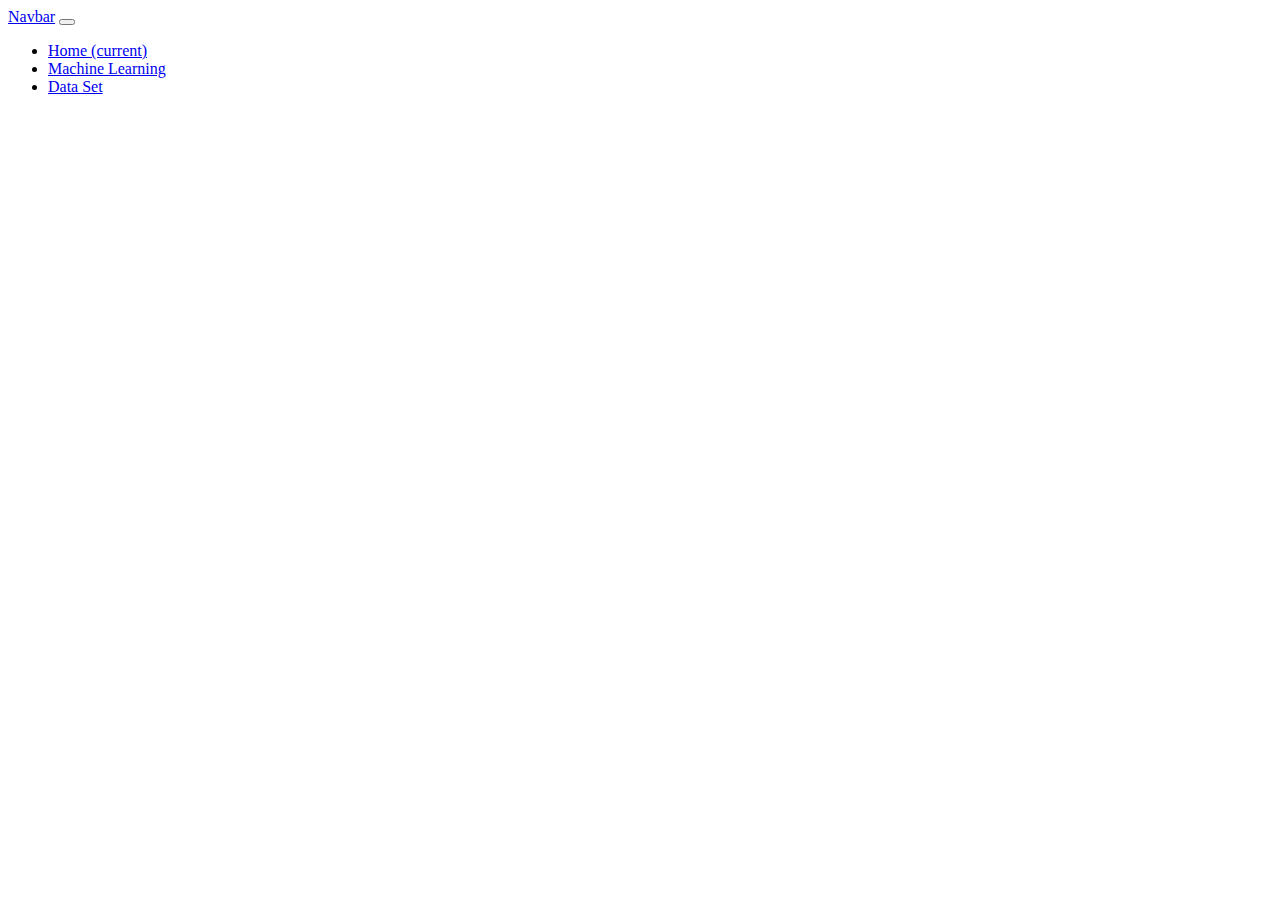
==== index.html @ 98313436 "added web folder structure and initial pages. When creating a new html page, copy the template.hmtl " ====
<!doctype html>
<html lang="en">
  <head>
    <!-- Required meta tags -->
    <meta charset="utf-8">
    <meta name="viewport" content="width=device-width, initial-scale=1, shrink-to-fit=no">

    <!-- Bootstrap CSS -->
    <link rel="stylesheet" href="https://cdn.jsdelivr.net/npm/bootstrap@4.5.3/dist/css/bootstrap.min.css" integrity="sha384-TX8t27EcRE3e/ihU7zmQxVncDAy5uIKz4rEkgIXeMed4M0jlfIDPvg6uqKI2xXr2" crossorigin="anonymous">

    <title>Predicting Origin of Global Music</title>
  </head>
  <body>
    <!-- jQuery and Bootstrap Bundle (includes Popper) -->
    <script src="https://code.jquery.com/jquery-3.5.1.slim.min.js" integrity="sha384-DfXdz2htPH0lsSSs5nCTpuj/zy4C+OGpamoFVy38MVBnE+IbbVYUew+OrCXaRkfj" crossorigin="anonymous"></script>
    <script src="https://cdn.jsdelivr.net/npm/bootstrap@4.5.3/dist/js/bootstrap.bundle.min.js" integrity="sha384-ho+j7jyWK8fNQe+A12Hb8AhRq26LrZ/JpcUGGOn+Y7RsweNrtN/tE3MoK7ZeZDyx" crossorigin="anonymous"></script>

    <!-- Included jquery for sharing common html -->
    <script src="https://code.jquery.com/jquery-1.10.2.js"></script>

    <!--Navigation bar-->
    <div id="nav-placeholder">

    </div>

    <script>
    $(function(){
      $("#nav-placeholder").load("static/common_html/nav.html");
    });
    </script>
    <!--end of Navigation bar-->

  </body>
</html>
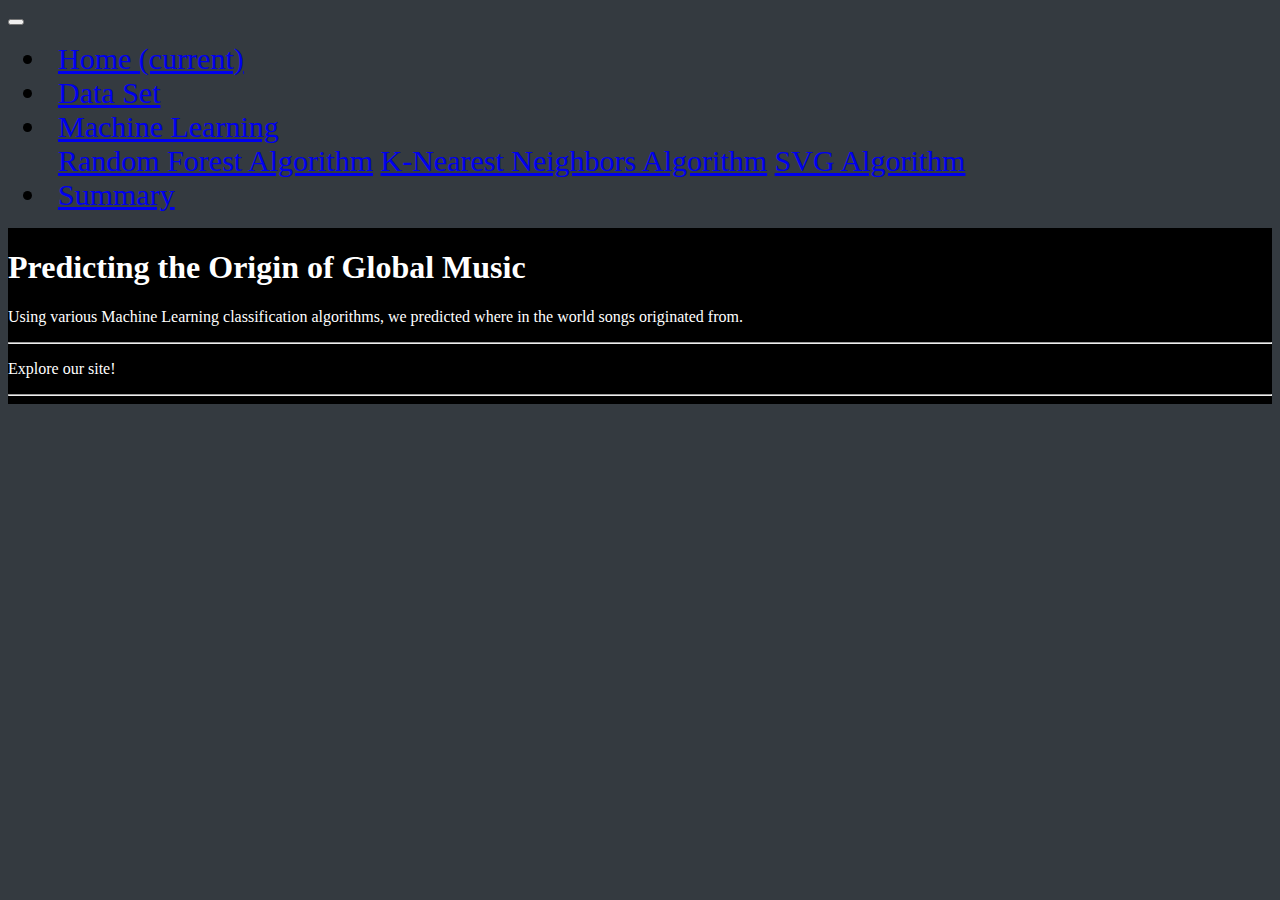
==== commit c5c102cb: "added linking for summary page" ====
--- a/index.html
+++ b/index.html
@@ -7,8 +7,11 @@
 
     <!-- Bootstrap CSS -->
     <link rel="stylesheet" href="https://cdn.jsdelivr.net/npm/bootstrap@4.5.3/dist/css/bootstrap.min.css" integrity="sha384-TX8t27EcRE3e/ihU7zmQxVncDAy5uIKz4rEkgIXeMed4M0jlfIDPvg6uqKI2xXr2" crossorigin="anonymous">
+    
+    <!-- Custom CSS -->
+    <link rel="stylesheet" href="static/css/style.css">
 
-    <title>Predicting Origin of Global Music</title>
+    <title>Predicting the Origin of Global Music</title>
   </head>
   <body>
     <!-- jQuery and Bootstrap Bundle (includes Popper) -->
@@ -23,6 +26,18 @@
 
     </div>
 
+    <div class="jumbotron">
+      <video playsinline="playsinline" autoplay="autoplay" muted="muted" loop="loop">
+        <source src="static\videos\background_music.mp4"
+            type="video/mp4">
+      </video>
+      <h1 class="display-4">Predicting the Origin of Global Music</h1>
+      <p class="lead">Using various Machine Learning classification algorithms, we predicted where in the world songs originated from.</p>
+      <hr class="my-4">
+      <p>Explore our site!</p>
+      <hr class="my-4">
+    </div>
+
     <script>
     $(function(){
       $("#nav-placeholder").load("static/common_html/nav.html");
--- a/static/css/style.css
+++ b/static/css/style.css
@@ -0,0 +1,117 @@
+.jumbotron {
+  position: relative;
+  overflow: hidden;
+  z-index:-101;
+  background-color:black;
+  border-radius: 0;
+}
+
+.jumbotron video {
+  position: absolute;
+  z-index: 1;
+  top: 0;
+  right: 0;
+  bottom: 0;
+  left: 0;
+  width:100%;
+  height:100%;
+  object-fit: cover;
+  opacity:0.15;
+  overflow: hidden;
+}
+
+.jumbotron.forest {
+  background-image:url("static/images/forest_wide.gif");
+  height:100%;
+  width: 100%;
+  background-repeat: no-repeat;
+  background-size: cover;
+  border-bottom:1px solid #ff6a00
+
+
+}
+
+.jumbotron.AnalsisViz {
+  background-image: url("static/imagesAnalysisViz/.gif");
+  height:100%;
+  width: 100%;
+  background-repeat: no-repeat;
+  background-size: cover;
+  border-bottom:1px solid #ff6a00
+}
+
+.jumbotron .container {
+  position: absolute;;
+  top:50px;
+}
+
+
+.jumbotron h1 {
+  color: #FFF;
+}
+
+.jumbotron p {
+  color: #FFF;
+}
+
+body {
+  background-color: #343A40;
+  border-radius: 0;
+}
+
+.container {
+  background-color: #FFF;
+  opacity: 0.9;
+}
+.nav-link1{
+  color:green;
+}
+
+.navbar-nav > li{
+  padding-left:10px;
+  padding-right:10px;
+  font-size: 30px;
+  
+}
+
+/* p {
+  text-indent: -2px;
+  word-spacing: normal;
+  letter-spacing:normal;
+  padding-left:10px;
+  padding-right:10px;
+  font-size: 40px;
+  text-align: start;
+}
+
+h1 {
+  text-indent: 5px;
+  word-spacing: 10px;
+  letter-spacing:1px;
+  padding-left:10px;
+  padding-right:10px;
+  font-size: 40px;
+  text-align: center;
+}
+
+h2 {
+  text-indent: 5px;
+  word-spacing: 10px;
+  letter-spacing:1px;
+  padding-left:10px;
+  padding-right:10px;
+  font-size: 40px;
+  text-align: center;
+} */ */
+
+/* .column {
+  float: left;
+  width: 50.00%;
+  padding: 5px;
+}
+
+.row::after {
+  content: "";
+  display: table;
+  clear: both;
+} */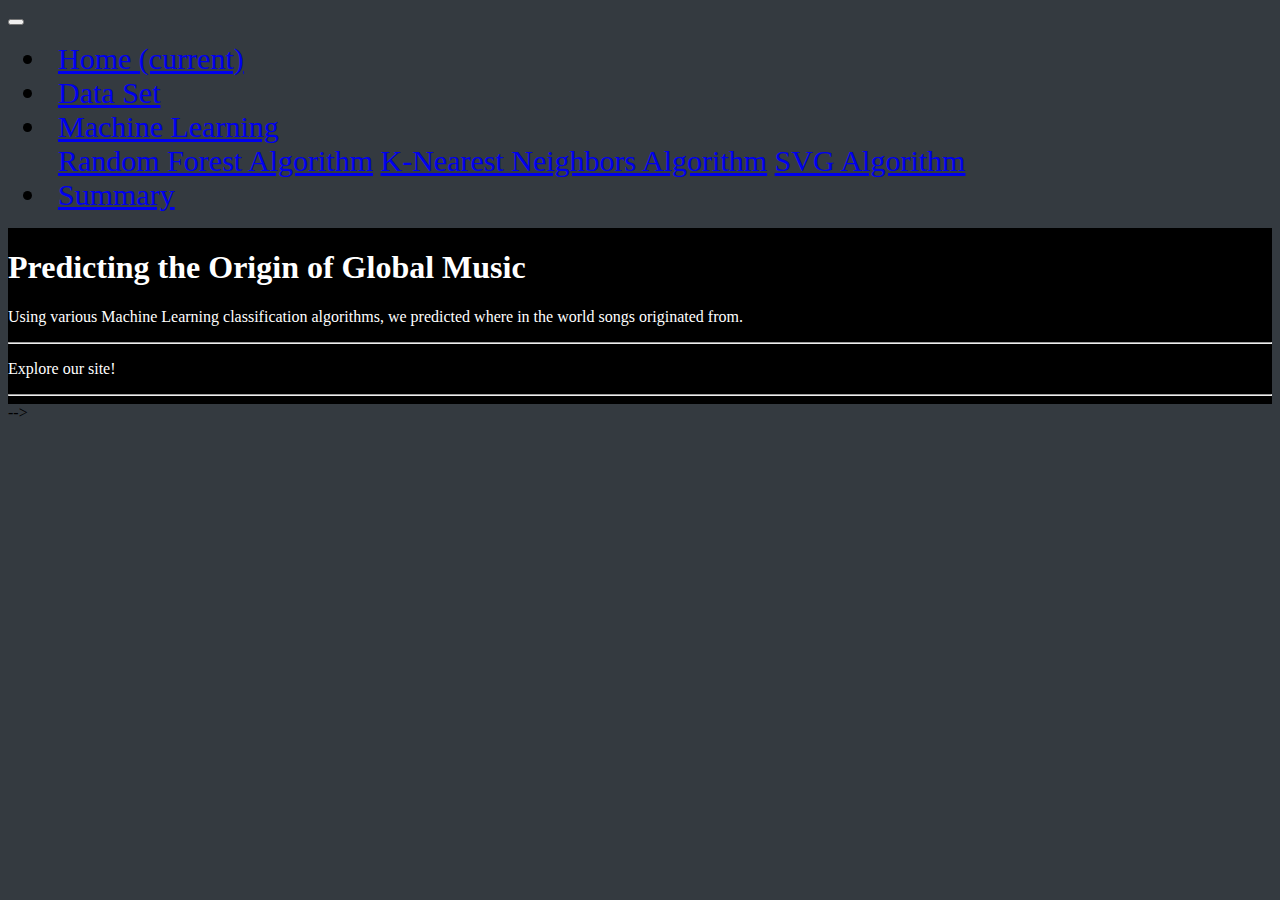
==== commit 9136e5ed: "Updates to html, png, jpg, video, removed audio, updated title tabs for webpages" ====
--- a/index.html
+++ b/index.html
@@ -1,9 +1,10 @@
 <!doctype html>
 <html lang="en">
+  
   <head>
     <!-- Required meta tags -->
     <meta charset="utf-8">
-    <meta name="viewport" content="width=device-width, initial-scale=1, shrink-to-fit=no">
+    <meta name="viewport" content="width=device-width, initial-scale=1, shrink-to-fit=yes">
 
     <!-- Bootstrap CSS -->
     <link rel="stylesheet" href="https://cdn.jsdelivr.net/npm/bootstrap@4.5.3/dist/css/bootstrap.min.css" integrity="sha384-TX8t27EcRE3e/ihU7zmQxVncDAy5uIKz4rEkgIXeMed4M0jlfIDPvg6uqKI2xXr2" crossorigin="anonymous">
@@ -11,8 +12,9 @@
     <!-- Custom CSS -->
     <link rel="stylesheet" href="static/css/style.css">
 
-    <title>Predicting the Origin of Global Music</title>
+    <title>Home</title>
   </head>
+  
   <body>
     <!-- jQuery and Bootstrap Bundle (includes Popper) -->
     <script src="https://code.jquery.com/jquery-3.5.1.slim.min.js" integrity="sha384-DfXdz2htPH0lsSSs5nCTpuj/zy4C+OGpamoFVy38MVBnE+IbbVYUew+OrCXaRkfj" crossorigin="anonymous"></script>
@@ -23,27 +25,40 @@
 
     <!--Navigation bar-->
     <div id="nav-placeholder">
-
+      <script>
+      $(function(){
+        $("#nav-placeholder").load("static/common_html/nav.html");
+      });
+      </script>
+    <!-- end of Navigation bar -->
     </div>
 
     <div class="jumbotron">
+
+    <!--Video-->
       <video playsinline="playsinline" autoplay="autoplay" muted="muted" loop="loop">
         <source src="static\videos\background_music.mp4"
             type="video/mp4">
       </video>
+    <!--end Video-->
+
       <h1 class="display-4">Predicting the Origin of Global Music</h1>
       <p class="lead">Using various Machine Learning classification algorithms, we predicted where in the world songs originated from.</p>
       <hr class="my-4">
+
       <p>Explore our site!</p>
       <hr class="my-4">
+
+      <!-- Tableau Map -->
+      <!-- <div class='tableauPlaceholder' id='viz1607060400361' style='position: relative'><noscript><a href='#'><img alt=' ' src='https:&#47;&#47;public.tableau.com&#47;static&#47;images&#47;Gl&#47;GlobalMusicRegionSub-RegionCountry&#47;CountryGlobalMap&#47;1_rss.png' style='border: none' /></a></noscript><object class='tableauViz'  style='display:none;'><param name='host_url' value='https%3A%2F%2Fpublic.tableau.com%2F' /> <param name='embed_code_version' value='3' /> <param name='site_root' value='' /><param name='name' value='GlobalMusicRegionSub-RegionCountry&#47;CountryGlobalMap' /><param name='tabs' value='no' /><param name='toolbar' value='yes' /><param name='static_image' value='https:&#47;&#47;public.tableau.com&#47;static&#47;images&#47;Gl&#47;GlobalMusicRegionSub-RegionCountry&#47;CountryGlobalMap&#47;1.png' /> <param name='animate_transition' value='yes' /><param name='display_static_image' value='yes' /><param name='display_spinner' value='yes' /><param name='display_overlay' value='yes' /><param name='display_count' value='yes' /><param name='language' value='en' /><param name='filter' value='publish=yes' /></object></div><script type='text/javascript'>var divElement = document.getElementById('viz1607060400361');var vizElement = divElement.getElementsByTagName('object')[0];vizElement.style.width='100%';vizElement.style.height=(divElement.offsetWidth*0.75)+'px';var scriptElement = document.createElement('script');scriptElement.src = 'https://public.tableau.com/javascripts/api/viz_v1.js';vizElement.parentNode.insertBefore(scriptElement, vizElement);</script></div>
+      </div> -->
+
     </div>
 
-    <script>
-    $(function(){
-      $("#nav-placeholder").load("static/common_html/nav.html");
-    });
-    </script>
-    <!--end of Navigation bar-->
+    <div>
+      <!-- Tableau Map -->
+      <div class='tableauPlaceholder' id='viz1607060400361' style='position: relative'><noscript><a href='#'><img alt=' ' src='https:&#47;&#47;public.tableau.com&#47;static&#47;images&#47;Gl&#47;GlobalMusicRegionSub-RegionCountry&#47;CountryGlobalMap&#47;1_rss.png' style='border: none' /></a></noscript><object class='tableauViz'  style='display:none;'><param name='host_url' value='https%3A%2F%2Fpublic.tableau.com%2F' /> <param name='embed_code_version' value='3' /> <param name='site_root' value='' /><param name='name' value='GlobalMusicRegionSub-RegionCountry&#47;CountryGlobalMap' /><param name='tabs' value='no' /><param name='toolbar' value='yes' /><param name='static_image' value='https:&#47;&#47;public.tableau.com&#47;static&#47;images&#47;Gl&#47;GlobalMusicRegionSub-RegionCountry&#47;CountryGlobalMap&#47;1.png' /> <param name='animate_transition' value='yes' /><param name='display_static_image' value='yes' /><param name='display_spinner' value='yes' /><param name='display_overlay' value='yes' /><param name='display_count' value='yes' /><param name='language' value='en' /><param name='filter' value='publish=yes' /></object></div><script type='text/javascript'>var divElement = document.getElementById('viz1607060400361');var vizElement = divElement.getElementsByTagName('object')[0];vizElement.style.width='100%';vizElement.style.height=(divElement.offsetWidth*0.75)+'px';var scriptElement = document.createElement('script');scriptElement.src = 'https://public.tableau.com/javascripts/api/viz_v1.js';vizElement.parentNode.insertBefore(scriptElement, vizElement);</script> -->
+    </div>
 
   </body>
 </html>
